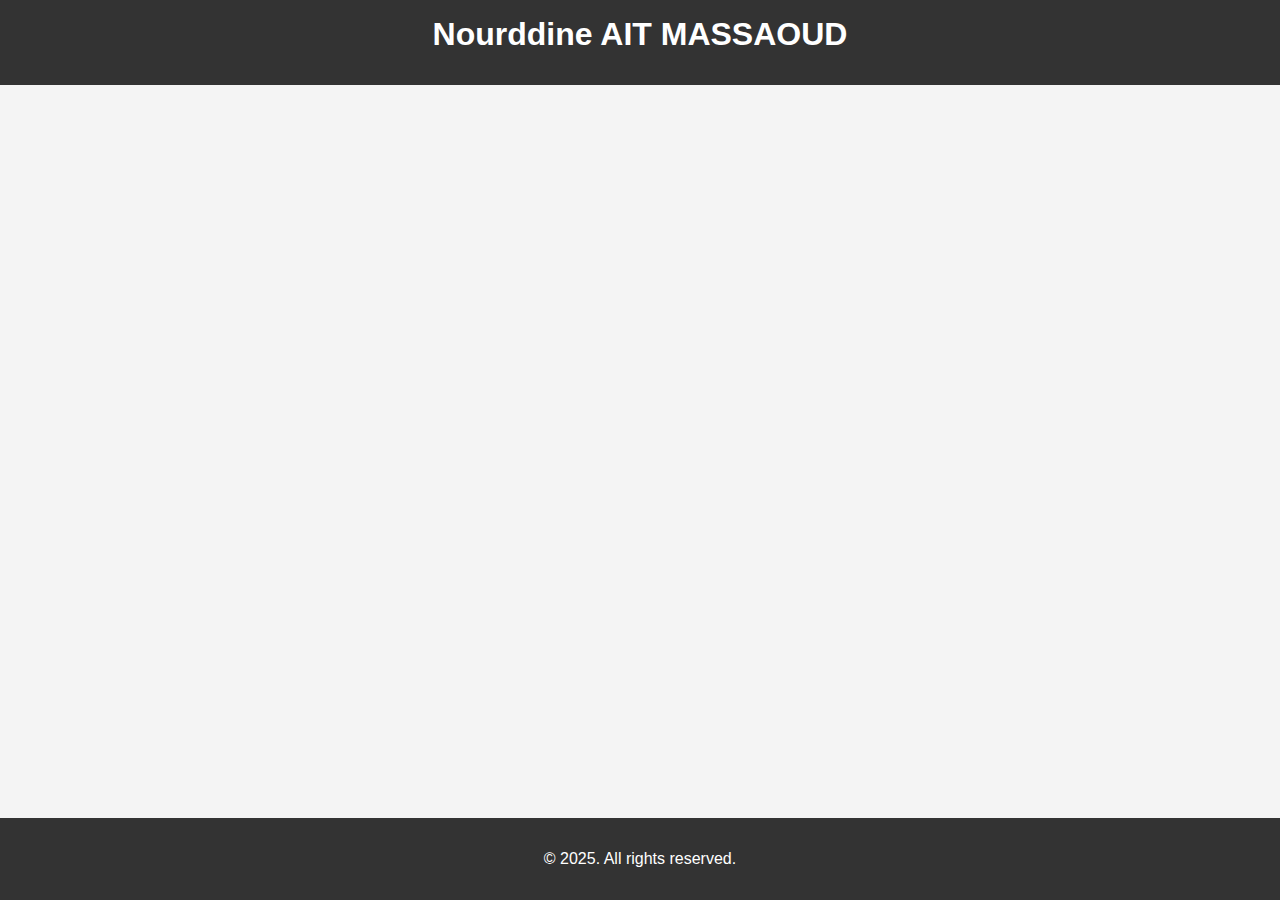
==== website/index.html @ 539bdb7d "website added" ====
<!DOCTYPE html>
<html lang="en">
<head>
    <meta charset="UTF-8">
    <meta name="viewport" content="width=device-width, initial-scale=1.0">
    <title>Nourddine</title>
    <link rel="stylesheet" href="style.css">
    <link rel="icon" type="image/png" href="/favicon/favicon-96x96.png" sizes="96x96" />
    <link rel="icon" type="image/svg+xml" href="/favicon/favicon.svg" />
    <link rel="shortcut icon" href="/favicon/favicon.ico" />
    <link rel="apple-touch-icon" sizes="180x180" href="/favicon/apple-touch-icon.png" />
    <meta name="apple-mobile-web-app-title" content="MyWebSite" />
    <link rel="manifest" href="/favicon/site.webmanifest" />

</head>
<body>
    <header>
        <h1>Nourddine AIT MASSAOUD</h1>
        <nav>
            <ul>
            </ul>
        </nav>
    </header>
    

    
    <footer>
        <p>&copy; 2025. All rights reserved.</p>
    </footer>
</body>
</html>
---- website/style.css ----
body {
    font-family: Arial, sans-serif;
    margin: 0;
    padding: 0;
    background-color: #f4f4f4;
}


header {
    background-color: #333;
    color: white;
    padding: 1rem 0;
    text-align: center;
}

header h1 {
    margin: 0;
}

nav ul {
    list-style: none;
    padding: 0;
}

nav ul li {
    display: inline;
    margin: 0 10px;
}

nav ul li a {
    color: white;
    text-decoration: none;
}

main {
    padding: 2rem;
}

section {
    margin-bottom: 2rem;
}

footer {
    background-color: #333;
    color: white;
    text-align: center;
    padding: 1rem 0;
    position: fixed;
    bottom: 0;
    width: 100%;
}
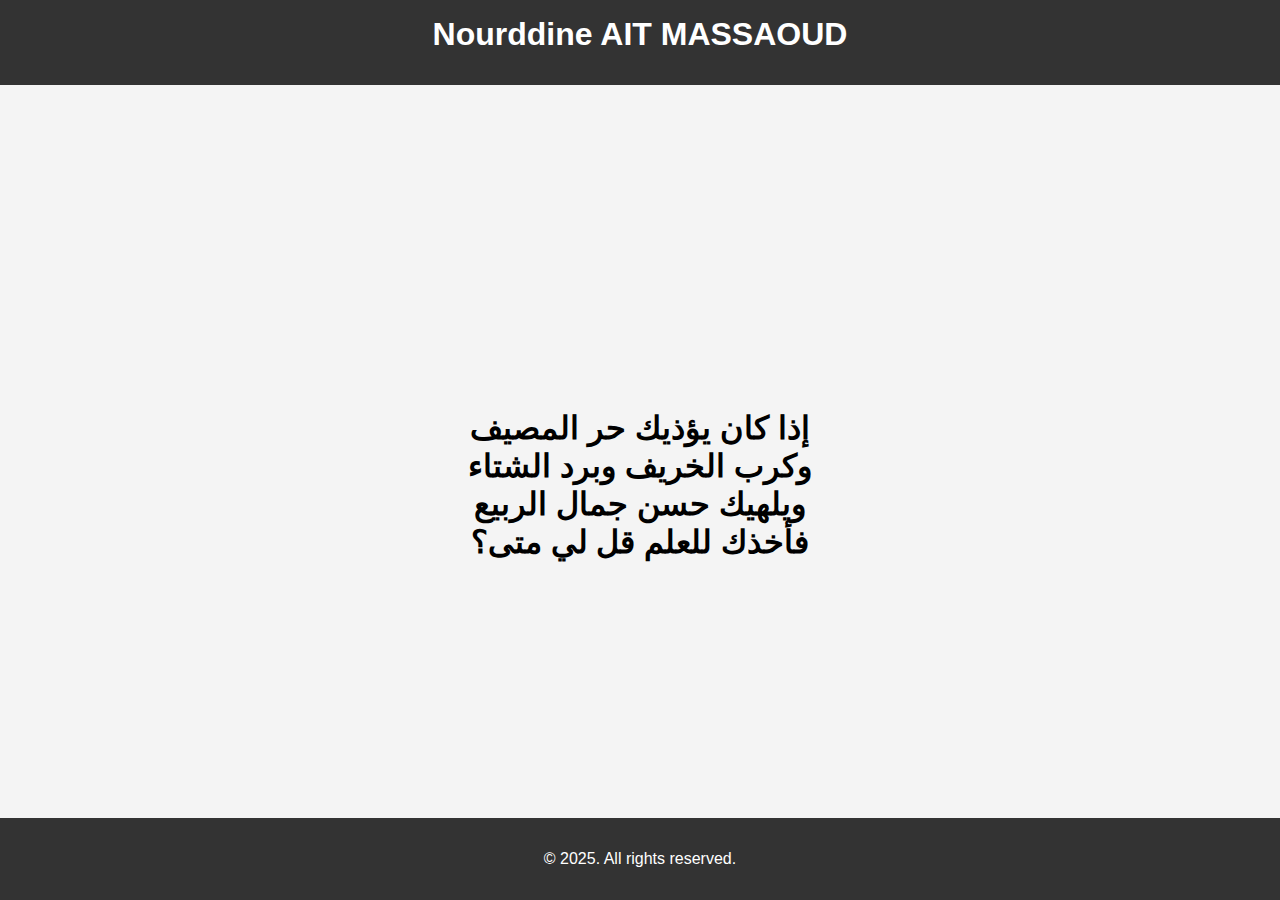
==== commit a39b69d2: "add text in the main" ====
--- a/website/index.html
+++ b/website/index.html
@@ -22,7 +22,17 @@
         </nav>
     </header>
     
-
+    <main>
+        
+        <div class="centered-content">
+            <h1>
+                إذا كان يؤذيك حر المصيف   <br>وكرب الخريف وبرد الشتاء<br>
+              ويلهيك حسن جمال الربيع<br> فأخذك للعلم قل لي متى؟           
+            </h1>
+        </div>
+    </main>
+    
+    
     
     <footer>
         <p>&copy; 2025. All rights reserved.</p>
--- a/website/style.css
+++ b/website/style.css
@@ -33,7 +33,11 @@
 }
 
 main {
-    padding: 2rem;
+    display: flex;
+    justify-content: center; /* Centers horizontally */
+    align-items: center;    /* Centers vertically */
+    height: calc(100vh - 100px); /* Subtract header/footer height from viewport */
+    text-align: center;     /* Center text inside the content area */
 }
 
 section {
@@ -49,3 +53,7 @@
     bottom: 0;
     width: 100%;
 }
+
+.centered-content {
+    max-width: 600px;
+}
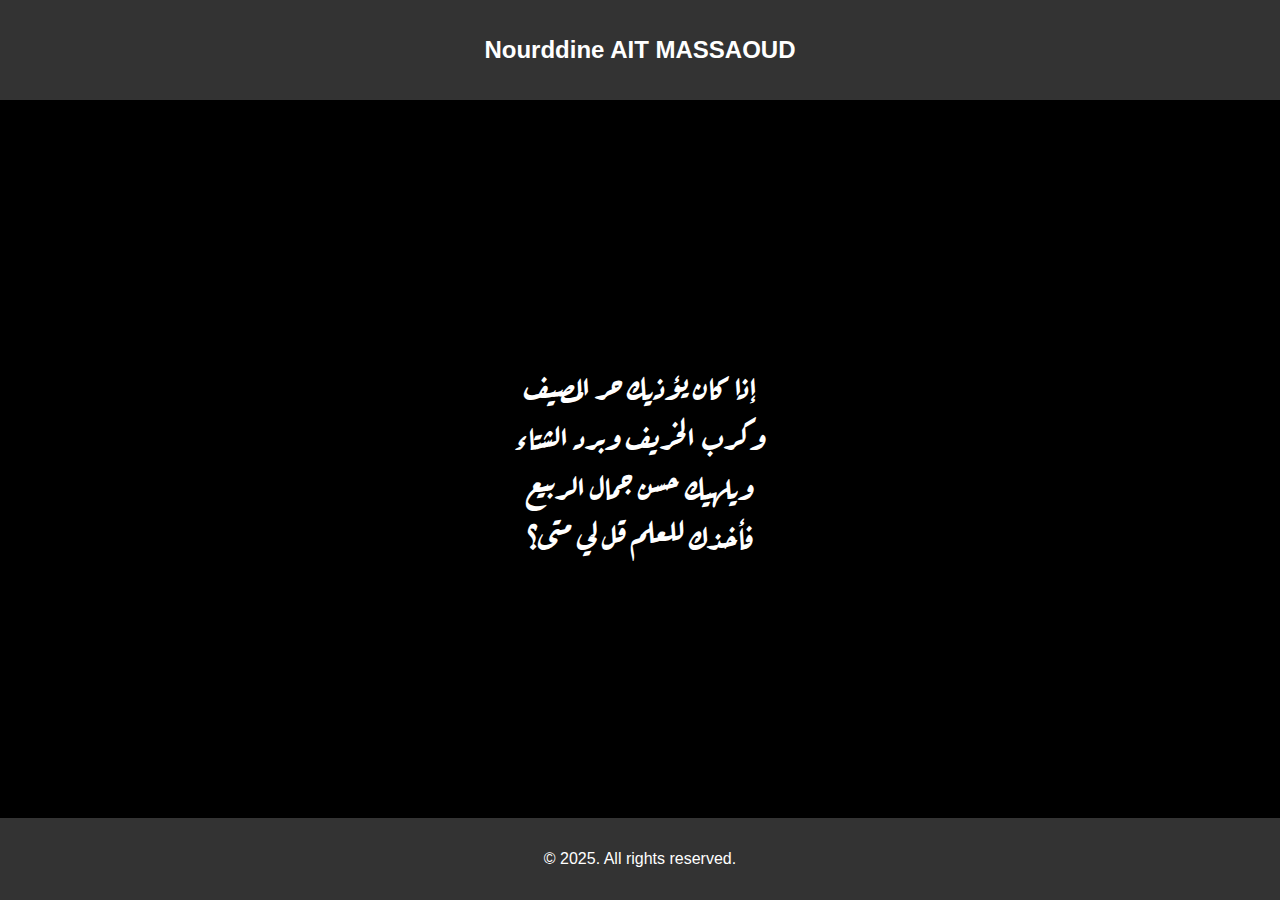
==== commit 008b989a: "like main like week1" ====
--- a/website/index.html
+++ b/website/index.html
@@ -11,11 +11,19 @@
     <link rel="apple-touch-icon" sizes="180x180" href="/favicon/apple-touch-icon.png" />
     <meta name="apple-mobile-web-app-title" content="MyWebSite" />
     <link rel="manifest" href="/favicon/site.webmanifest" />
+    <link href="https://fonts.googleapis.com/css2?family=Aref+Ruqaa:wght@400;700&display=swap" rel="stylesheet">
+
+    <style>
+
+        main {
+            font-family: 'Aref Ruqaa', sans-serif; /* Apply Hala font only to the main section */
+        }
+    </style>
 
 </head>
 <body>
     <header>
-        <h1>Nourddine AIT MASSAOUD</h1>
+        <h2>Nourddine AIT MASSAOUD</h2>
         <nav>
             <ul>
             </ul>
--- a/website/style.css
+++ b/website/style.css
@@ -33,7 +33,9 @@
 }
 
 main {
+    background-color: #000000;
     display: flex;
+    color: white;
     justify-content: center; /* Centers horizontally */
     align-items: center;    /* Centers vertically */
     height: calc(100vh - 100px); /* Subtract header/footer height from viewport */
@@ -41,7 +43,7 @@
 }
 
 section {
-    margin-bottom: 2rem;
+    margin-bottom: 1rem;
 }
 
 footer {
@@ -55,5 +57,5 @@
 }
 
 .centered-content {
-    max-width: 600px;
+    margin-top: -80px; /* Moves content up by 20px */
 }
